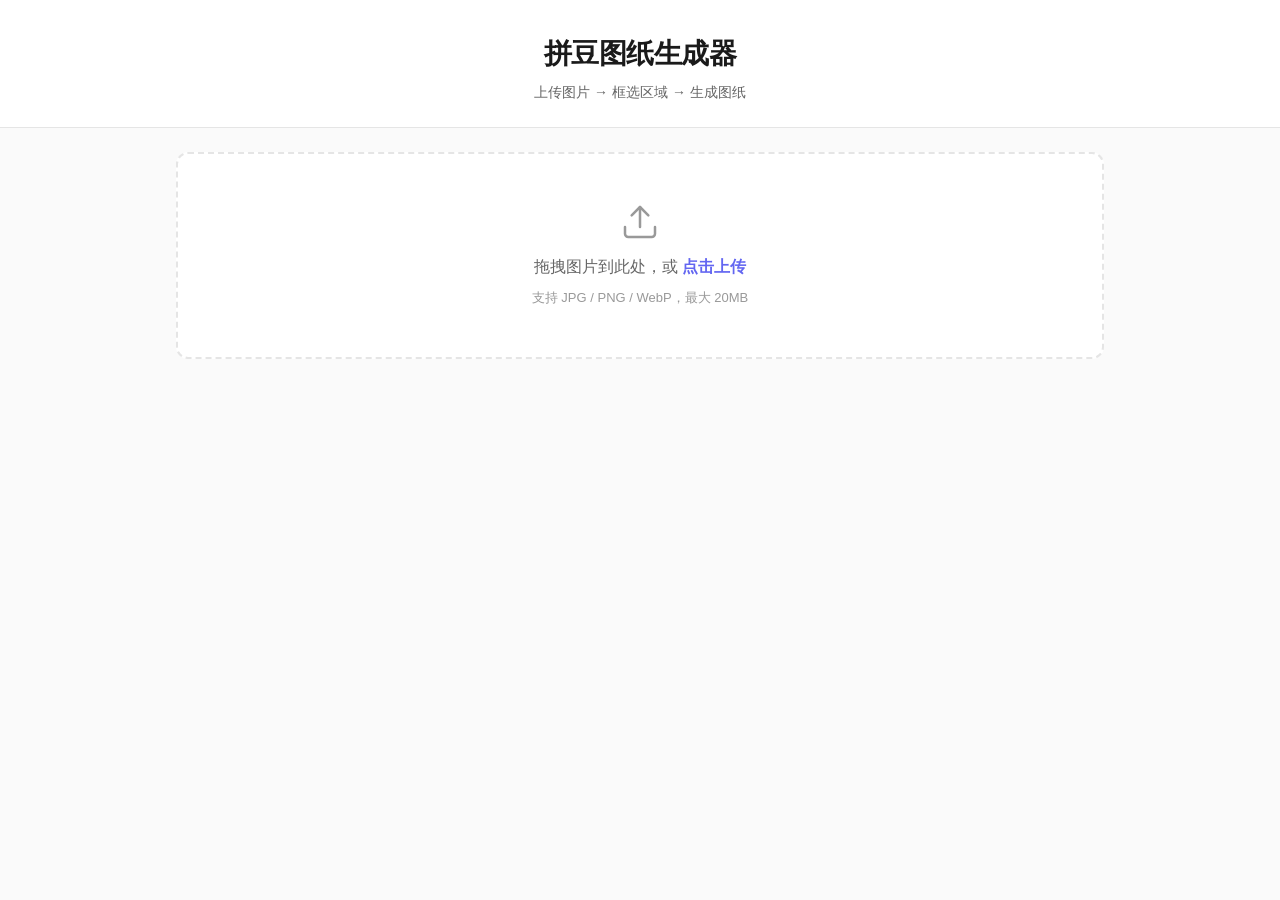
==== index.html @ b8c78405 "refactor: REFACTOR §7.1 步骤 5（第三批）—— preview.js + stats.js 落位 - js/output/preview.js：fitPreviewGrid（迭" ====
<!DOCTYPE html>
<html lang="zh-CN">
<head>
  <meta charset="UTF-8">
  <meta name="viewport" content="width=device-width, initial-scale=1.0, viewport-fit=cover">
  <meta name="theme-color" content="#6366F1">
  <meta name="mobile-web-app-capable" content="yes">
  <meta name="apple-mobile-web-app-status-bar-style" content="default">
  <meta name="apple-mobile-web-app-title" content="拼豆图纸">
  <title>拼豆图纸生成器</title>
  <link rel="manifest" href="manifest.json">
  <link rel="icon" href="icon-192.png" sizes="192x192" type="image/png">
  <link rel="apple-touch-icon" href="icon-192.png">
  <link rel="stylesheet" href="style.css">
</head>
<body>

  <header class="header">
    <h1>拼豆图纸生成器</h1>
    <span class="subtitle">上传图片 → 框选区域 → 生成图纸</span>
  </header>

  <main class="main">

    <!-- ====== 上传区 ====== -->
    <section class="upload-section" id="uploadSection">
      <input type="file" id="fileInput" accept="image/jpeg,image/png,image/webp" hidden>
      <input type="file" id="cameraInput" accept="image/*" capture="environment" hidden>
      <!-- 桌面端：拖拽上传区 -->
      <div class="upload-zone" id="uploadZone">
        <div class="upload-icon">
          <svg aria-hidden="true" width="40" height="40" viewBox="0 0 24 24" fill="none" stroke="currentColor" stroke-width="1.5" stroke-linecap="round" stroke-linejoin="round">
            <path d="M21 15v4a2 2 0 0 1-2 2H5a2 2 0 0 1-2-2v-4"/>
            <polyline points="17 8 12 3 7 8"/>
            <line x1="12" y1="3" x2="12" y2="15"/>
          </svg>
        </div>
        <p class="upload-text">拖拽图片到此处，或 <strong>点击上传</strong></p>
        <p class="upload-hint">支持 JPG / PNG / WebP，最大 20MB</p>
      </div>
      <!-- 手机端：双按钮 -->
      <div class="upload-buttons" id="uploadButtons">
        <button class="upload-btn" id="galleryBtn">
          <svg aria-hidden="true" width="28" height="28" viewBox="0 0 24 24" fill="none" stroke="currentColor" stroke-width="1.5" stroke-linecap="round" stroke-linejoin="round">
            <rect x="3" y="3" width="18" height="18" rx="2" ry="2"/>
            <circle cx="8.5" cy="8.5" r="1.5"/>
            <polyline points="21 15 16 10 5 21"/>
          </svg>
          <span>相册</span>
        </button>
        <button class="upload-btn" id="cameraBtn">
          <svg aria-hidden="true" width="28" height="28" viewBox="0 0 24 24" fill="none" stroke="currentColor" stroke-width="1.5" stroke-linecap="round" stroke-linejoin="round">
            <path d="M23 19a2 2 0 0 1-2 2H3a2 2 0 0 1-2-2V8a2 2 0 0 1 2-2h4l2-3h6l2 3h4a2 2 0 0 1 2 2z"/>
            <circle cx="12" cy="13" r="4"/>
          </svg>
          <span>拍照</span>
        </button>
      </div>
      <p class="upload-error" id="uploadError" hidden></p>
    </section>

    <!-- ====== 图片查看器 ====== -->
    <section class="viewer-section" id="viewerSection" hidden>
      <div class="viewer-toolbar">
        <button class="btn btn-sm" id="resetBtn">🔄 重新上传</button>
        <button class="btn btn-sm" id="resetSelectionBtn">↩ 重置选框</button>
      </div>
      <!-- tabindex 让键盘用户能聚焦到选框区域并用方向键操作（见 REVIEW.md C3） -->
      <div class="viewer-wrapper" id="viewerWrapper" tabindex="0"
           aria-label="框选区域：用方向键移动选框，Shift 加方向键调整大小">
        <!-- 画布需要可访问名称：读屏用户听到的是"框选区域"，而不是无名的 canvas（见 REVIEW.md M4） -->
        <canvas id="viewerCanvas" role="img" aria-label="图片查看器"></canvas>
        <!-- 矩形选框覆盖层 -->
        <div class="selection-overlay" id="selectionOverlay">
          <div class="selection-box" id="selectionBox">    <!-- 用 class 控制显隐，不用 hidden 属性（iOS Safari 兼容） -->
            <!-- 8 个控制手柄 -->
            <div class="handle nw" data-handle="nw"></div>
            <div class="handle n" data-handle="n"></div>
            <div class="handle ne" data-handle="ne"></div>
            <div class="handle w" data-handle="w"></div>
            <div class="handle e" data-handle="e"></div>
            <div class="handle sw" data-handle="sw"></div>
            <div class="handle s" data-handle="s"></div>
            <div class="handle se" data-handle="se"></div>
          </div>
        </div>
      </div>
      <p class="viewer-hint" id="viewerHint">✨ 在图片上拖拽框选目标区域</p>
      <p class="viewer-hint" id="viewerHint2">🖱 滚轮缩放 · 右键拖拽平移</p>
      <p class="viewer-hint" id="viewerHint3" hidden>📱 双指缩放/平移</p>
      <!-- 键盘操作提示：仅对键盘用户可见（C3 的键盘通路，见 REVIEW.md C3） -->
      <p class="viewer-hint" id="viewerHint4">⌨ 方向键移动选框 · Shift+方向键调整大小</p>
    </section>

    <!-- ====== 控制栏 ====== -->
    <section class="controls-section" id="controlsSection" hidden>
      <div class="controls">
        <div class="control-group">
          <span class="control-label" id="gridSizeLabel">网格尺寸</span>
          <div class="grid-sizes" role="group" aria-labelledby="gridSizeLabel">
            <button class="grid-btn active" data-w="29" data-h="29" aria-pressed="true">29×29</button>
            <button class="grid-btn" data-w="52" data-h="52" aria-pressed="false">52×52</button>
            <button class="grid-btn" data-w="78" data-h="78" aria-pressed="false">78×78</button>
            <button class="grid-btn" data-w="104" data-h="104" aria-pressed="false">104×104</button>
          </div>
          <p class="aspect-hint">选框内容按比例自动居中放入豆板</p>
        </div>
        <div class="control-group custom-size">
          <span class="control-label" id="customSizeLabel">自定义</span>
          <div class="custom-inputs" role="group" aria-labelledby="customSizeLabel">
            <!-- placeholder 不是可访问名称（输入后即消失），必须补 aria-label（见 REVIEW.md m5） -->
            <input type="number" id="customW" min="15" max="104" placeholder="宽"
                   aria-label="自定义网格宽度（15 到 104）" class="custom-input">
            <span class="custom-x" aria-hidden="true">×</span>
            <input type="number" id="customH" min="15" max="104" placeholder="高"
                   aria-label="自定义网格高度（15 到 104）" class="custom-input">
            <button id="applyCustom" class="btn btn-sm">应用</button>
          </div>
        </div>
        <div class="control-group simplify-group">
          <label class="control-label" for="simplifySlider">颜色简化</label>
          <div class="simplify-control">
            <input type="range" id="simplifySlider" min="0" max="100" value="0"
                   aria-describedby="simplifyValue" aria-valuetext="关闭">
            <span class="simplify-value" id="simplifyValue">关闭</span>
          </div>
        </div>
        <!-- 行列标尺：52×52 以上靠肉眼数格子必错（PLAN §2.2 P0）。
             用 <label for> 关联，可访问名称即「行列标尺」——复选框自身表达开关状态，
             不需要再造 aria-valuetext（与简化滑块不同，它没有"读数"）。 -->
        <div class="control-group ruler-group">
          <label class="ruler-toggle" for="rulerToggle">
            <input type="checkbox" id="rulerToggle" checked>
            <span class="control-label">行列标尺</span>
          </label>
        </div>
        <div class="control-group">
          <button id="downloadBtn" class="btn btn-primary" disabled
                  aria-describedby="downloadHint">📥 下载 PNG</button>
          <!-- 禁用原因必须可被读屏取到：disabled 按钮不可聚焦，读屏拿不到原因（见 REVIEW.md M5） -->
          <span class="visually-hidden" id="downloadHint">请先上传图片并框选区域，生成图纸后即可下载</span>
          <button id="shareBtn" class="btn btn-share" hidden>
            <svg aria-hidden="true" width="16" height="16" viewBox="0 0 24 24" fill="none" stroke="currentColor" stroke-width="2" stroke-linecap="round" stroke-linejoin="round">
              <circle cx="18" cy="5" r="3"/><circle cx="6" cy="12" r="3"/><circle cx="18" cy="19" r="3"/>
              <line x1="8.59" y1="13.51" x2="15.42" y2="17.49"/><line x1="15.41" y1="6.51" x2="8.59" y2="10.49"/>
            </svg>
            分享
          </button>
        </div>
      </div>
    </section>

    <!-- ====== 图纸预览 ====== -->
    <section class="preview-section" id="previewSection" hidden>
      <h2 class="section-title">图纸预览</h2>
      <div class="preview-container">
        <!-- 预览是工具的唯一产出物，必须让读屏用户也能感知（见 REVIEW.md M4） -->
        <canvas id="previewCanvas" class="preview-canvas"
                role="img"
                aria-label="拼豆图纸预览"></canvas>
      </div>
      <p class="preview-info" id="previewInfo"></p>
    </section>

    <!-- ====== 颜色统计 ====== -->
    <section class="stats-section" id="statsSection" hidden>
      <h2 class="section-title">颜色统计</h2>
      <div class="stats-table-wrapper">
        <table class="stats-table">
          <thead>
            <tr>
              <th>颜色</th>
              <th>名称</th>
              <th>色号</th>
              <th>数量</th>
            </tr>
          </thead>
          <tbody id="statsBody"></tbody>
          <tfoot id="statsFoot"></tfoot>
        </table>
      </div>
    </section>

    <!-- ====== 加载提示 ====== -->
    <!-- aria-live：让读屏用户听到"正在生成/已生成"，而不是静默等待（见 REVIEW.md M5） -->
    <div class="loading-overlay" id="loadingOverlay" hidden>
      <div class="loading-spinner"></div>
      <p class="loading-text" id="loadingText" role="status" aria-live="polite">正在生成图纸…</p>
    </div>

    <!-- ====== 结果播报（读屏专用，视觉隐藏） ====== -->
    <!-- 生成完成、尺寸变化等状态由 JS 写入；不占视觉空间（见 REVIEW.md M5） -->
    <p class="visually-hidden" id="liveStatus" role="status" aria-live="polite"></p>

    <!-- ====== 全局提示条（与当前显示的分区无关，任何阶段都可见） ====== -->
    <div class="toast" id="toast" role="alert" aria-live="assertive" hidden></div>

    <!-- ====== 安装提示 ====== -->
    <div class="install-banner" id="installBanner" hidden>
      <span class="install-text">📌 将拼豆图纸添加到主屏幕，方便随时使用</span>
      <button class="install-btn" id="installBtn">添加</button>
      <button class="install-close" id="installClose" aria-label="关闭安装提示">✕</button>
    </div>

    <!-- ====== 隐藏画布用于像素采样 ====== -->
    <canvas id="offscreenCanvas" hidden></canvas>
    <!-- ====== 隐藏画布用于下载合成 ====== -->
    <canvas id="downloadCanvas" hidden></canvas>

  </main>

  <script src="color-palette.js"></script>
  <!-- ⚠️ 顺序即依赖：render.js 定义 drawGrid / drawRuler / pickTextColor / FONT_STACK，
       后面 app.js 的 renderPreview 与 renderDownloadCanvas 会调用它们。
       裸 script 之间共享全局词法环境（**顺序错了会落入 TDZ**，实测抛 ReferenceError）。
       此阶段刻意不用 type="module" —— 步骤 0 尚未执行。 -->
  <script src="js/pipeline/render.js"></script>
  <script src="js/pipeline/simplify.js"></script>
  <script src="js/pipeline/grid.js"></script>
  <script src="js/output/preview.js"></script>
  <script src="js/output/stats.js"></script>
  <script src="app.js"></script>
  <script>
    // Service Worker 注册。
    // 失败时**不能在控制台完全静默** —— 否则"离线功能不生效"无从排查（见 REVIEW.md n4）。
    // 用户可见层面仍保持安静（不影响主流程），只在控制台留下可诊断的信息。
    if ('serviceWorker' in navigator) {
      window.addEventListener('load', () => {
        navigator.serviceWorker.register('./sw.js').catch((err) => {
          console.warn('[拼豆] Service Worker 注册失败，离线功能不可用：', err);
        });
      });
    }
  </script>
</body>
</html>
---- style.css ----
/* ============================================================
   拼豆图纸生成器 — 样式
   ============================================================ */

/* --- Reset & Base --- */
*, *::before, *::after { box-sizing: border-box; margin: 0; padding: 0; }

/* 确保 [hidden] 始终生效，不被带 display 的 class 覆盖 */
[hidden] { display: none !important; }

:root {
  --bg: #FAFAFA;
  --surface: #FFFFFF;
  --border: #E5E5E5;
  --text: #1A1A1A;
  --text-secondary: #666666;
  --text-muted: #999999;
  /* ⚠️ 主题色是**跨文件常量**，改它必须同步改以下全部位置（见 REVIEW.md n1）：
       ① 本处 --primary / --selection
       ② index.html 的 <meta name="theme-color">  ← 已由 app.js 运行时自动同步，通常不必手改
       ③ manifest.json 的 "theme_color"
       ④ icon.svg 的渐变 stop-color
       ⑤ 若改了色，需重新运行图标生成（icon-192/512 及其 -maskable 版本） */
  --primary: #6366F1;
  --primary-hover: #4F46E5;
  --primary-light: #EEF2FF;
  --danger: #EF4444;
  --selection: #6366F1;
  --radius: 12px;
  --radius-sm: 8px;
  --shadow: 0 1px 3px rgba(0,0,0,0.08), 0 1px 2px rgba(0,0,0,0.06);
  --shadow-md: 0 4px 6px rgba(0,0,0,0.07), 0 2px 4px rgba(0,0,0,0.06);
  --font: -apple-system, BlinkMacSystemFont, 'Segoe UI', 'PingFang SC', 'Microsoft YaHei', sans-serif;
}

body {
  font-family: var(--font);
  background: var(--bg);
  color: var(--text);
  line-height: 1.6;
  min-height: 100vh;
}

/* --- 可访问性工具类 --- */

/* 视觉隐藏但**保留给读屏**。用于 aria-live 播报区、禁用原因等
   （不能用 display:none / visibility:hidden —— 那样读屏也拿不到）。 */
.visually-hidden {
  position: absolute;
  width: 1px;
  height: 1px;
  margin: -1px;
  padding: 0;
  border: 0;
  overflow: hidden;
  clip: rect(0 0 0 0);
  clip-path: inset(50%);
  white-space: nowrap;
}

/* 统一的键盘焦点样式。除 .custom-input 外此前所有可聚焦元素都无自定义
   focus 样式，键盘用户看不出焦点在哪（见 REVIEW.md n3）。
   用 :focus-visible 只对键盘聚焦生效，鼠标点击不出现外框。 */
:focus-visible {
  outline: 3px solid var(--primary);
  outline-offset: 2px;
  border-radius: 4px;
}

/* --- Header --- */
.header {
  text-align: center;
  padding: 32px 16px 24px;
  background: var(--surface);
  border-bottom: 1px solid var(--border);
}

.header h1 {
  font-size: 28px;
  font-weight: 700;
  letter-spacing: -0.02em;
}

.subtitle {
  display: block;
  color: var(--text-secondary);
  font-size: 14px;
  margin-top: 4px;
}

/* --- Main Layout --- */
.main {
  max-width: 960px;
  margin: 0 auto;
  padding: 24px 16px 64px;
  display: flex;
  flex-direction: column;
  gap: 24px;
}

/* --- Upload Zone --- */
.upload-zone {
  border: 2px dashed var(--border);
  border-radius: var(--radius);
  padding: 48px 24px;
  text-align: center;
  cursor: pointer;
  transition: all 0.2s;
  background: var(--surface);
}

.upload-zone:hover,
.upload-zone.dragover {
  border-color: var(--primary);
  background: var(--primary-light);
}

.upload-icon {
  color: var(--text-muted);
  margin-bottom: 12px;
  display: inline-flex;
}

.upload-text {
  font-size: 16px;
  color: var(--text-secondary);
}

.upload-text strong {
  color: var(--primary);
}

.upload-hint {
  font-size: 13px;
  color: var(--text-muted);
  margin-top: 8px;
}

.upload-error {
  color: var(--danger);
  font-size: 14px;
  text-align: center;
  margin-top: 8px;
}

/* --- Viewer --- */
.viewer-section {
  display: flex;
  flex-direction: column;
  gap: 8px;
  align-items: center;
}

.viewer-toolbar {
  width: 100%;
  max-width: 800px;
  display: flex;
  justify-content: flex-end;
  gap: 8px;
}

.viewer-wrapper {
  position: relative;
  width: 100%;
  max-width: 800px;
  height: 500px;
  background: #FAFAFA;
  border-radius: var(--radius);
  overflow: hidden;
  border: 1px solid var(--border);
  cursor: crosshair;
  touch-action: none;
}

.viewer-wrapper.panning {
  cursor: grabbing;
}

#viewerCanvas {
  display: block;
}

.selection-overlay {
  position: absolute;
  top: 0; right: 0; bottom: 0; left: 0;
  pointer-events: none;
  z-index: 10;
}

.selection-box {
  position: absolute;
  border: 3px solid var(--selection);
  background: rgba(99, 102, 241, 0.1);
  pointer-events: auto;
  cursor: move;
  touch-action: none;
  z-index: 11;
  /* 不依赖 hidden 属性，用 class 控制显隐 */
  display: none;
}
.selection-box.visible {
  display: block;
}

/* 8 控制手柄 */
.handle {
  position: absolute;
  width: 12px;
  height: 12px;
  background: var(--surface);
  border: 2px solid var(--selection);
  border-radius: 50%;
  pointer-events: auto;
}

.handle.nw { top: -6px; left: -6px; cursor: nw-resize; }
.handle.n  { top: -6px; left: 50%; margin-left: -6px; cursor: n-resize; }
.handle.ne { top: -6px; right: -6px; cursor: ne-resize; }
.handle.w  { top: 50%; margin-top: -6px; left: -6px; cursor: w-resize; }
.handle.e  { top: 50%; margin-top: -6px; right: -6px; cursor: e-resize; }
.handle.sw { bottom: -6px; left: -6px; cursor: sw-resize; }
.handle.s  { bottom: -6px; left: 50%; margin-left: -6px; cursor: s-resize; }
.handle.se { bottom: -6px; right: -6px; cursor: se-resize; }

.viewer-hint {
  font-size: 13px;
  color: var(--text-muted);
  text-align: center;
}

/* --- Controls --- */
.controls {
  display: flex;
  flex-wrap: wrap;
  gap: 16px;
  align-items: flex-end;
  justify-content: center;
  padding: 16px 20px;
  background: var(--surface);
  border-radius: var(--radius);
  border: 1px solid var(--border);
}

.control-group {
  display: flex;
  flex-direction: column;
  gap: 6px;
  align-items: center;
}

.control-label {
  font-size: 12px;
  font-weight: 600;
  color: var(--text-muted);
  text-transform: uppercase;
  letter-spacing: 0.05em;
}

.aspect-hint {
  font-size: 12px;
  color: var(--text-muted);
  text-align: center;
  margin-top: 2px;
}

.grid-sizes {
  display: flex;
  gap: 6px;
}

.grid-btn {
  padding: 6px 14px;
  border: 1px solid var(--border);
  border-radius: var(--radius-sm);
  background: var(--surface);
  font-size: 14px;
  font-weight: 500;
  cursor: pointer;
  transition: all 0.15s;
  color: var(--text-secondary);
  font-family: var(--font);
}

.grid-btn:hover {
  border-color: var(--primary);
  color: var(--primary);
}

.grid-btn.active {
  background: var(--primary);
  color: white;
  border-color: var(--primary);
}

.custom-size {
  flex-direction: row;
  align-items: center;
  gap: 8px;
}

.custom-inputs {
  display: flex;
  align-items: center;
  gap: 4px;
}

.custom-input {
  width: 56px;
  padding: 6px 8px;
  border: 1px solid var(--border);
  border-radius: 6px;
  font-size: 14px;
  text-align: center;
  font-family: var(--font);
  outline: none;
}

.custom-input:focus {
  border-color: var(--primary);
  box-shadow: 0 0 0 2px rgba(99,102,241,0.15);
}

.custom-x {
  font-size: 14px;
  color: var(--text-muted);
}

/* --- Simplify Control --- */
.simplify-control {
  display: flex;
  align-items: center;
  gap: 8px;
}

.simplify-control input[type="range"] {
  width: 100px;
  accent-color: var(--primary);
}

.simplify-value {
  font-size: 13px;
  color: var(--text-secondary);
  min-width: 44px;
  text-align: center;
  font-variant-numeric: tabular-nums;
}

/* --- Ruler Control --- */
/* 与简化滑块同构：label 包住控件，点文字也能切换（触屏上尤其重要） */
.ruler-toggle {
  display: flex;
  align-items: center;
  gap: 6px;
  cursor: pointer;
}

.ruler-toggle input[type="checkbox"] {
  width: 16px;
  height: 16px;
  accent-color: var(--primary);
  cursor: pointer;
  margin: 0;
  /* 触摸设备上 16px 命中区偏小，扩大到 24px（不改变视觉尺寸） */
  padding: 4px;
  box-sizing: content-box;
}

/* .control-label 默认 text-transform: uppercase，中文无影响；此处仅去掉 letter-spacing 观感更紧凑 */
.ruler-toggle .control-label {
  letter-spacing: 0.02em;
}

/* --- Buttons --- */
.btn {
  padding: 8px 16px;
  border: 1px solid var(--border);
  border-radius: var(--radius-sm);
  font-size: 14px;
  font-weight: 500;
  cursor: pointer;
  transition: all 0.15s;
  background: var(--surface);
  color: var(--text-secondary);
  font-family: var(--font);
}

.btn:hover {
  border-color: var(--primary);
  color: var(--primary);
}

.btn-primary {
  background: var(--primary);
  color: white;
  border-color: var(--primary);
  padding: 10px 24px;
  font-size: 15px;
}

.btn-primary:hover {
  background: var(--primary-hover);
  border-color: var(--primary-hover);
  color: white;
}

.btn-primary:disabled {
  background: var(--text-muted);
  border-color: var(--text-muted);
  cursor: not-allowed;
}

.btn-sm {
  padding: 6px 12px;
  font-size: 13px;
}

/* --- 手机端双按钮上传 --- */
.upload-buttons {
  display: none;
  gap: 12px;
  width: 100%;
}

.upload-btn {
  flex: 1;
  display: flex;
  flex-direction: column;
  align-items: center;
  justify-content: center;
  gap: 8px;
  padding: 24px 16px;
  border: 2px solid var(--border);
  border-radius: var(--radius);
  background: var(--surface);
  font-size: 14px;
  font-weight: 600;
  color: var(--text);
  cursor: pointer;
  transition: all 0.15s;
  font-family: var(--font);
  -webkit-tap-highlight-color: transparent;
}

.upload-btn svg {
  color: var(--primary);
  flex-shrink: 0;
}

.upload-btn:active {
  background: var(--primary-light);
  border-color: var(--primary);
  transform: scale(0.97);
}

/* --- Camera Overlay --- */
.camera-overlay {
  position: fixed;
  inset: 0;
  background: #000;
  z-index: 2000;
  display: flex;
  align-items: center;
  justify-content: center;
}

.camera-viewport {
  position: relative;
  width: 100%;
  height: 100%;
  display: flex;
  align-items: center;
  justify-content: center;
}

#cameraVideo {
  width: 100%;
  height: 100%;
  object-fit: contain;
}

.camera-toolbar {
  position: absolute;
  bottom: 0;
  left: 0;
  right: 0;
  display: flex;
  justify-content: center;
  align-items: center;
  padding: 24px 16px calc(24px + env(safe-area-inset-bottom, 0px));
  background: linear-gradient(transparent, rgba(0,0,0,0.6));
}

.btn-capture {
  background: rgba(255,255,255,0.9);
  border: none;
  width: 64px;
  height: 64px;
  border-radius: 50%;
  cursor: pointer;
  display: flex;
  align-items: center;
  justify-content: center;
  padding: 0;
  color: #000;
}

.btn-capture:active {
  transform: scale(0.92);
}

.btn-close-camera {
  position: absolute;
  right: 16px;
  bottom: calc(24px + env(safe-area-inset-bottom, 0px));
  background: rgba(255,255,255,0.2);
  border: none;
  color: white;
  width: 40px;
  height: 40px;
  border-radius: 50%;
  font-size: 18px;
  cursor: pointer;
  display: flex;
  align-items: center;
  justify-content: center;
}

.btn-share {
  display: inline-flex;
  align-items: center;
  gap: 4px;
  font-size: 13px;
}

/* --- Loading Spinner --- */
.loading-overlay {
  position: fixed;
  inset: 0;
  background: rgba(0,0,0,0.4);
  display: flex;
  flex-direction: column;
  align-items: center;
  justify-content: center;
  z-index: 1000;
  gap: 12px;
}

.loading-spinner {
  width: 40px;
  height: 40px;
  border: 4px solid rgba(255,255,255,0.3);
  border-top-color: white;
  border-radius: 50%;
  animation: spin 0.8s linear infinite;
}

@keyframes spin { to { transform: rotate(360deg); } }

.loading-text {
  color: white;
  font-size: 15px;
  font-weight: 500;
}

/* --- 全局提示条 --- */
/* 必须独立于各 section 的显隐：导出/生成失败时 upload-section 已隐藏，
   写进 #uploadError 的提示用户看不见（见 REVIEW.md C2 修复补充） */
.toast {
  position: fixed;
  left: 50%;
  bottom: 24px;
  transform: translateX(-50%);
  max-width: min(90vw, 420px);
  padding: 12px 18px;
  background: var(--danger);
  color: #FFFFFF;
  font-size: 14px;
  line-height: 1.5;
  border-radius: var(--radius-sm);
  box-shadow: var(--shadow-md);
  z-index: 1100; /* 高于 install-banner(500) 与 loading-overlay(1000)，低于 camera-overlay(2000) */
  text-align: center;
  animation: toast-in 0.2s ease-out;
}

@keyframes toast-in {
  from { opacity: 0; transform: translateX(-50%) translateY(8px); }
  to   { opacity: 1; transform: translateX(-50%) translateY(0); }
}

/* --- Install Banner --- */
.install-banner {
  position: fixed;
  bottom: 0;
  left: 0;
  right: 0;
  background: var(--surface);
  border-top: 1px solid var(--border);
  padding: 12px 16px;
  display: flex;
  align-items: center;
  gap: 10px;
  z-index: 500;
  box-shadow: 0 -2px 8px rgba(0,0,0,0.08);
}

.install-text {
  flex: 1;
  font-size: 13px;
  color: var(--text);
}

.install-btn {
  background: var(--primary);
  color: white;
  border: none;
  border-radius: var(--radius-sm);
  padding: 8px 16px;
  font-size: 13px;
  font-weight: 600;
  cursor: pointer;
  font-family: var(--font);
  white-space: nowrap;
}

.install-btn:hover {
  background: var(--primary-hover);
}

.install-close {
  background: none;
  border: none;
  font-size: 16px;
  cursor: pointer;
  color: var(--text-muted);
  padding: 4px;
  line-height: 1;
}

/* --- Preview --- */
.section-title {
  font-size: 18px;
  font-weight: 600;
  text-align: center;
}

.preview-container {
  display: flex;
  justify-content: center;
  overflow-x: auto;
  padding: 8px;
  background: var(--surface);
  border-radius: var(--radius);
  border: 1px solid var(--border);
}

.preview-canvas {
  display: block;
  border-radius: 4px;
}

.preview-info {
  font-size: 13px;
  color: var(--text-muted);
  text-align: center;
}

/* 极端宽高比的量化偏差警告（见 REVIEW.md M9）——
   不能只靠颜色区分（色盲用户看不出），故同时加粗并带 ⚠️ 符号 */
.preview-info.preview-warning {
  color: var(--danger);
  font-weight: 600;
}

/* --- Stats --- */
.stats-table-wrapper {
  overflow-x: auto;
  background: var(--surface);
  border-radius: var(--radius);
  border: 1px solid var(--border);
}

.stats-table {
  width: 100%;
  border-collapse: collapse;
  font-size: 14px;
}

.stats-table th,
.stats-table td {
  padding: 10px 14px;
  text-align: left;
  border-bottom: 1px solid var(--border);
}

.stats-table th {
  font-size: 12px;
  font-weight: 600;
  color: var(--text-muted);
  text-transform: uppercase;
  letter-spacing: 0.05em;
  background: #FAFAFA;
}

.stats-table tbody tr:hover {
  background: var(--primary-light);
}

.stats-table tfoot td {
  font-weight: 600;
  background: #FAFAFA;
}

.color-swatch {
  display: inline-block;
  width: 24px;
  height: 24px;
  border-radius: 4px;
  border: 1px solid rgba(0,0,0,0.1);
  vertical-align: middle;
}

.color-name {
  font-weight: 500;
}

.color-hex {
  font-family: 'SF Mono', 'Cascadia Code', monospace;
  font-size: 13px;
  color: var(--text-secondary);
}

.color-count {
  font-weight: 600;
  font-variant-numeric: tabular-nums;
}

/* --- Responsive --- */
@media (max-width: 640px) {
  .header h1 { font-size: 22px; }
  .header { padding: 24px 12px 16px; }
  .main { padding: 16px 12px 48px; gap: 16px; }
  .viewer-wrapper { height: min(400px, 60vh); }
  .controls {
    flex-direction: column;
    align-items: stretch;
    padding: 12px;
    gap: 12px;
    overflow: visible;
  }
  .control-group { flex-shrink: 1; width: 100%; }
  .control-group.simplify-group {
    flex-direction: row;
    align-items: center;
    gap: 8px;
  }
  .control-group.simplify-group .control-label {
    white-space: nowrap;
    flex-shrink: 0;
  }
  .grid-btn { padding: 8px 12px; font-size: 13px; flex: 1; text-align: center; }
  .grid-sizes { gap: 4px; display: flex; width: 100%; }
  .custom-size {
    flex-direction: row;
    align-items: center;
    gap: 8px;
  }
  .custom-size .control-label {
    white-space: nowrap;
    flex-shrink: 0;
  }
  .custom-inputs { justify-content: center; }
  .simplify-control { justify-content: center; }
  .upload-zone { padding: 32px 16px; }
  .upload-text { font-size: 14px; }
  .upload-hint { font-size: 12px; }
  .preview-container { margin: 0 -8px; border-radius: 0; }
  .stats-table th,
  .stats-table td { padding: 8px 10px; font-size: 13px; }
  .color-swatch { width: 20px; height: 20px; }
  .viewer-hint { font-size: 12px; }
  .section-title { font-size: 16px; }
  .custom-input { width: 48px; font-size: 13px; }
  .simplify-control input[type="range"] { width: 80px; }
}

/* 小屏手机 (<400px) */
@media (max-width: 400px) {
  .header h1 { font-size: 18px; }
  .main { padding: 12px 8px 40px; gap: 12px; }
  .viewer-wrapper { height: min(300px, 50vh); }
  .controls { padding: 10px 12px; gap: 8px; }
  .grid-btn { padding: 4px 8px; font-size: 12px; }
  .upload-zone { padding: 24px 12px; }
  .upload-text { font-size: 13px; }
  .custom-input { width: 40px; }
}

/* 触摸设备：放大选框手柄 + 双按钮上传 */
@media (pointer: coarse) {
  .upload-zone { display: none; }
  .upload-buttons { display: flex; }
  .handle {
    width: 22px;
    height: 22px;
    border-width: 3px;
  }
  .handle.nw { top: -11px; left: -11px; }
  .handle.n  { top: -11px; margin-left: -11px; }
  .handle.ne { top: -11px; right: -11px; }
  .handle.w  { margin-top: -11px; left: -11px; }
  .handle.e  { margin-top: -11px; right: -11px; }
  .handle.sw { bottom: -11px; left: -11px; }
  .handle.s  { bottom: -11px; margin-left: -11px; }
  .handle.se { bottom: -11px; right: -11px; }
  #viewerHint2 { display: none; }
  #viewerHint3 { display: block; }
}

/* 安全区域适配 (iPhone X+ notch) */
@supports (padding: env(safe-area-inset-bottom)) {
  .main { padding-bottom: calc(64px + env(safe-area-inset-bottom)); }
  @media (max-width: 640px) {
    .main { padding-bottom: calc(48px + env(safe-area-inset-bottom)); }
  }
}

/* Standalone 模式 (添加到主屏幕后) */
@media (display-mode: standalone) {
  .header { padding-top: calc(32px + env(safe-area-inset-top, 0px)); }
  @media (max-width: 640px) {
    .header { padding-top: calc(24px + env(safe-area-inset-top, 0px)); }
  }
}
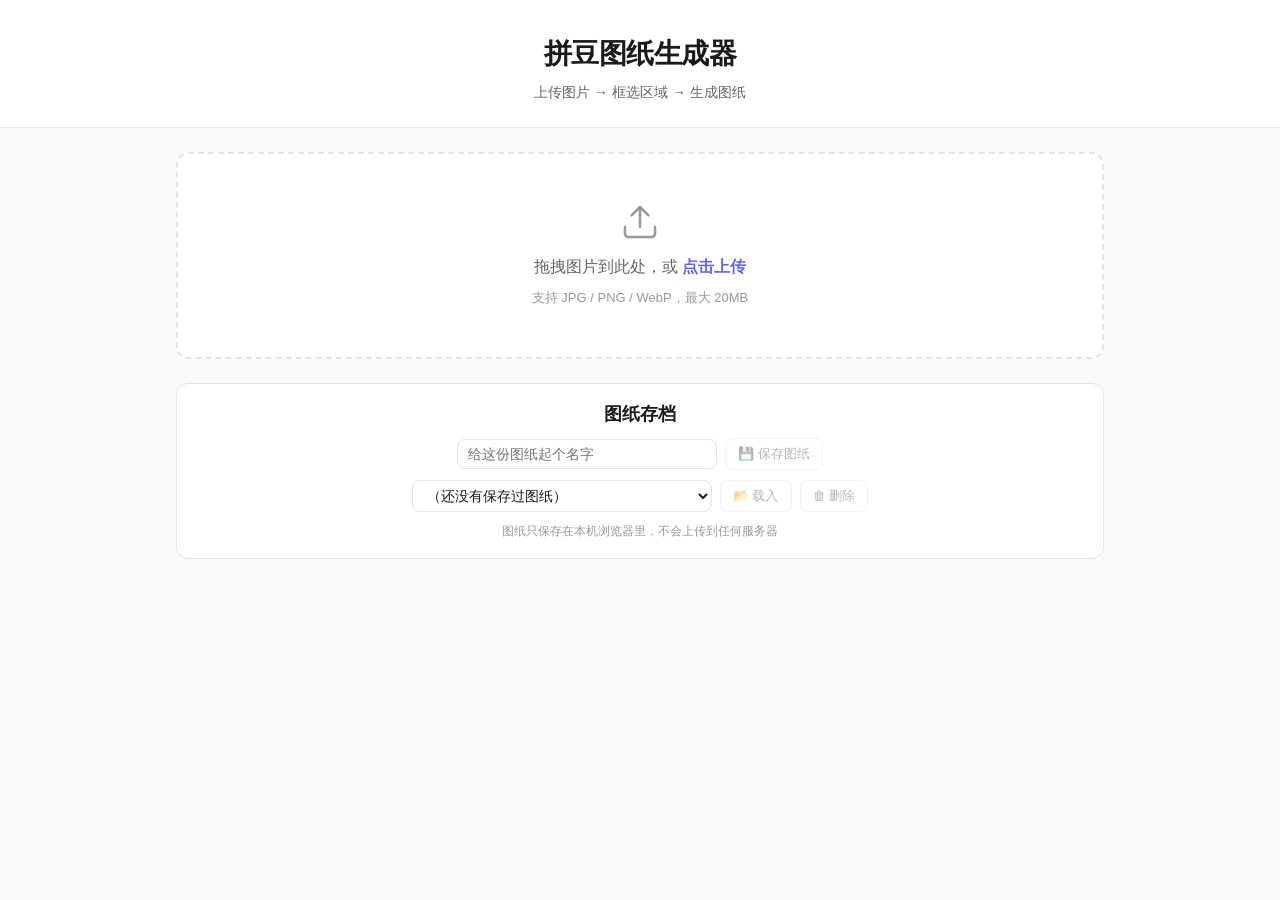
==== commit fe5179c0: "feat(library): 网格保存/加载（PLAN 第三批 6b） 存储层 js/core/storage.js（localStorage 多份管理）+ 界面层 js/ui/library.js " ====
--- a/index.html
+++ b/index.html
@@ -59,6 +59,31 @@
       <p class="upload-error" id="uploadError" hidden></p>
     </section>
 
+    <!-- ====== 图纸存档（PLAN 第三批 6b） ======
+         ⚠️ 本区**刻意独立于 #uploadSection**（不是它的子元素）：
+         showViewer() 会把 #uploadSection 整体 hidden，而"载入一份存档"
+         必须在上传图片**之前**就能用 —— 存档按 6a 的定案只含图纸本身、不含原图，
+         所以「打开页面 → 直接载入存档 → 查看/导出/打印」是一条完整且必要的路径。 -->
+    <section class="archive-section" id="archiveSection">
+      <h2 class="section-title">图纸存档</h2>
+      <div class="archive-row">
+        <!-- 与 #customW 同例：用 aria-label 提供可访问名称（用 placeholder 当名字会在输入后消失） -->
+        <input type="text" id="archiveName" class="archive-name" maxlength="40"
+               autocomplete="off" placeholder="给这份图纸起个名字"
+               aria-label="存档名称">
+        <button class="btn btn-sm" id="saveArchiveBtn" disabled
+                aria-describedby="saveArchiveHint">💾 保存图纸</button>
+        <span class="visually-hidden" id="saveArchiveHint">生成图纸后即可保存到本机浏览器</span>
+      </div>
+      <div class="archive-row">
+        <select id="archiveSelect" class="archive-select"
+                aria-label="已保存的图纸存档"></select>
+        <button class="btn btn-sm" id="loadArchiveBtn" disabled>📂 载入</button>
+        <button class="btn btn-sm" id="deleteArchiveBtn" disabled>🗑 删除</button>
+      </div>
+      <p class="archive-hint" id="archiveHint"></p>
+    </section>
+
     <!-- ====== 图片查看器 ====== -->
     <section class="viewer-section" id="viewerSection" hidden>
       <div class="viewer-toolbar">
@@ -94,6 +119,12 @@
 
     <!-- ====== 控制栏 ====== -->
     <section class="controls-section" id="controlsSection" hidden>
+      <!-- 存档模式横幅（PLAN 第三批 6b 的产品决策：控件**禁用 + 横幅说明**）。
+           ⚠️ 存在的理由：存档按 6a 的定案只含图纸本身（不含原图/选框/简化强度），
+           而「网格尺寸」与「颜色简化」都必须**重新采样原图**才能生效。
+           禁用控件而不说明，用户只会看到一片灰、以为坏了 ——
+           本仓库一贯要求"静默改变/静默失效不可接受"（同近似色合并必须播报替代色号）。 -->
+      <p class="archive-banner" id="archiveBanner" hidden></p>
       <div class="controls">
         <div class="control-group">
           <span class="control-label" id="gridSizeLabel">网格尺寸</span>
@@ -134,11 +165,23 @@
             <span class="control-label">行列标尺</span>
           </label>
         </div>
+        <!-- A4 打印（PLAN §4.2~4.5）：与 PNG 导出**并存**，不互相替代。
+             打印走独立 DOM 布局 + window.print()，不经位图 ——
+             因为 PNG 里没有物理尺寸（toBlob 固定 96dpi），而 CSS 的 mm 是真实单位。 -->
+        <div class="control-group print-group">
+          <label class="ruler-toggle" for="printColorToggle">
+            <input type="checkbox" id="printColorToggle" checked>
+            <span class="control-label">打印色块</span>
+          </label>
+        </div>
         <div class="control-group">
           <button id="downloadBtn" class="btn btn-primary" disabled
                   aria-describedby="downloadHint">📥 下载 PNG</button>
           <!-- 禁用原因必须可被读屏取到：disabled 按钮不可聚焦，读屏拿不到原因（见 REVIEW.md M5） -->
           <span class="visually-hidden" id="downloadHint">请先上传图片并框选区域，生成图纸后即可下载</span>
+          <button id="printBtn" class="btn btn-print" disabled
+                  aria-describedby="printHint">🖨 打印 A4</button>
+          <span class="visually-hidden" id="printHint">请先上传图片并框选区域，生成图纸后即可打印</span>
           <button id="shareBtn" class="btn btn-share" hidden>
             <svg aria-hidden="true" width="16" height="16" viewBox="0 0 24 24" fill="none" stroke="currentColor" stroke-width="2" stroke-linecap="round" stroke-linejoin="round">
               <circle cx="18" cy="5" r="3"/><circle cx="6" cy="12" r="3"/><circle cx="18" cy="19" r="3"/>
@@ -160,6 +203,9 @@
                 aria-label="拼豆图纸预览"></canvas>
       </div>
       <p class="preview-info" id="previewInfo"></p>
+      <!-- 打印版面预览说明：PLAN §五 第二批第 5 项要求"屏幕上先给用户页数与每格尺寸预览"。
+           打印是**不可逆的物理动作**（费纸费墨），用户必须在点之前就知道会出几页、格子多大。 -->
+      <p class="preview-info print-info" id="printInfo"></p>
     </section>
 
     <!-- ====== 颜色统计 ====== -->
@@ -207,19 +253,19 @@
     <!-- ====== 隐藏画布用于下载合成 ====== -->
     <canvas id="downloadCanvas" hidden></canvas>
 
+    <!-- ====== A4 打印版面（PLAN §4.2：独立 DOM 布局，不经位图） ======
+         屏幕上**完全隐藏**，只在 @media print 下显示；同时打印时反转 hide 屏幕 UI。
+         色号是真实文本节点 ⇒ 由打印机按自身分辨率渲染，600dpi/300dpi 都清晰（§4.2 优势②）。
+         ⚠️ 结构由 js/output/print.js 逐页填充；这里只给挂载点。 -->
+    <div id="printRoot" aria-hidden="true"><div id="printPages"></div></div>
+
   </main>
 
-  <script src="color-palette.js"></script>
-  <!-- ⚠️ 顺序即依赖：render.js 定义 drawGrid / drawRuler / pickTextColor / FONT_STACK，
-       后面 app.js 的 renderPreview 与 renderDownloadCanvas 会调用它们。
-       裸 script 之间共享全局词法环境（**顺序错了会落入 TDZ**，实测抛 ReferenceError）。
-       此阶段刻意不用 type="module" —— 步骤 0 尚未执行。 -->
-  <script src="js/pipeline/render.js"></script>
-  <script src="js/pipeline/simplify.js"></script>
-  <script src="js/pipeline/grid.js"></script>
-  <script src="js/output/preview.js"></script>
-  <script src="js/output/stats.js"></script>
-  <script src="app.js"></script>
+  <!-- ⚠️ **只保留这一个入口**。<script type="module"> 取代了原来的 19 个裸 <script>：
+       依赖顺序由各模块自己的 import 语句表达，不再靠标签顺序维护。
+       type="module" 的代价：ESM 受 CORS 限制，**双击 index.html 不再可用**，
+       必须经 HTTP 服务打开（用户已确认接受，见 REFACTOR §六 决策点 1）。 -->
+  <script type="module" src="js/main.js"></script>
   <script>
     // Service Worker 注册。
     // 失败时**不能在控制台完全静默** —— 否则"离线功能不生效"无从排查（见 REVIEW.md n4）。
--- a/style.css
+++ b/style.css
@@ -88,6 +88,70 @@
   margin-top: 4px;
 }
 
+/* --- 图纸存档（PLAN 第三批 6b） ---
+   与其它分区同构：白底卡片 + 圆角 + 边框。
+   ⚠️ 本区**必须独立于 .upload-section**（不是它的子元素）：
+   showViewer() 会隐藏上传区，而"载入存档"在上传之前就得可用（存档不含原图）。 */
+.archive-section {
+  background: var(--surface);
+  border: 1px solid var(--border);
+  border-radius: var(--radius);
+  padding: 16px 20px;
+  display: flex;
+  flex-direction: column;
+  gap: 10px;
+}
+
+.archive-row {
+  display: flex;
+  flex-wrap: wrap;
+  gap: 8px;
+  align-items: center;
+  justify-content: center;
+}
+
+.archive-name,
+.archive-select {
+  padding: 6px 10px;
+  border: 1px solid var(--border);
+  border-radius: var(--radius-sm);
+  font-size: 14px;
+  font-family: var(--font);
+  color: var(--text);
+  background: var(--surface);
+  outline: none;
+  min-width: 0;
+}
+
+.archive-name { flex: 1 1 180px; max-width: 260px; }
+.archive-select { flex: 1 1 180px; max-width: 300px; }
+
+.archive-name:focus,
+.archive-select:focus {
+  border-color: var(--primary);
+  box-shadow: 0 0 0 2px rgba(99,102,241,0.15);
+}
+
+.archive-hint {
+  font-size: 12px;
+  color: var(--text-muted);
+  text-align: center;
+}
+
+/* 存档模式横幅（载入存档后原图已清空 ⇒ 依赖重新采样的控件不可用）。
+   ⚠️ 用左侧色条 + 文字说明，不只用颜色：必须让用户知道"为什么灰了"，
+   否则一片灰控件会被当成故障（本仓库要求"静默失效不可接受"）。 */
+.archive-banner {
+  font-size: 13px;
+  color: var(--text-secondary);
+  background: var(--primary-light);
+  border-left: 3px solid var(--primary);
+  border-radius: var(--radius-sm);
+  padding: 8px 12px;
+  margin-bottom: 12px;
+  text-align: left;
+}
+
 /* --- Main Layout --- */
 .main {
   max-width: 960px;
@@ -368,6 +432,47 @@
 /* .control-label 默认 text-transform: uppercase，中文无影响；此处仅去掉 letter-spacing 观感更紧凑 */
 .ruler-toggle .control-label {
   letter-spacing: 0.02em;
+}
+
+/* --- 禁用态样式（PLAN 第三批 6b 补） ---
+   ⚠️ **本节是 6b 才补上的**：此前只有 `.btn-primary:disabled` 一条，
+   而 6b 的"无原图模式"会**批量禁用**网格预设 / 自定义输入 / 「应用」/ 简化滑块 ——
+   实测截图发现：`<button>` 与 `<input>` 的默认禁用外观在这套自定义样式下**看不出来**，
+   于是"横幅说它们不可用、控件却看着好好的"，用户只会以为点了没反应。
+   （禁用态必须是**用户看得见**的信息，不能只在代码里 `disabled = true`。）
+
+   统一用「降不透明度 + 禁用光标」，且**不改布局**（尺寸/间距不变，
+   避免禁用/启用切换时界面跳动）。 */
+.grid-btn:disabled,
+.custom-input:disabled,
+.btn:disabled,
+.archive-name:disabled,
+.archive-select:disabled {
+  opacity: 0.45;
+  cursor: not-allowed;
+}
+
+/* 禁用时不要保留 hover 反馈 —— 会让人以为还能点
+   （.btn 与 .grid-btn 的 hover 都有变色规则，这里显式压掉） */
+.grid-btn:disabled:hover,
+.btn:disabled:hover {
+  border-color: var(--border);
+  color: var(--text-secondary);
+}
+
+/* 当前网格尺寸的按钮在禁用时仍保留 active 底色（那是**信息**：图纸就是这个尺寸），
+   但同样压暗，以免看起来像"可以点它切换"。 */
+.grid-btn.active:disabled {
+  opacity: 0.7;
+}
+
+/* 简化滑块禁用时把读数一并压暗：读数说的是"需原图"，与控件状态同向 */
+.simplify-control input[type="range"]:disabled {
+  cursor: not-allowed;
+  opacity: 0.45;
+}
+.simplify-control input[type="range"]:disabled + .simplify-value {
+  opacity: 0.7;
 }
 
 /* --- Buttons --- */
@@ -831,4 +936,121 @@
   @media (max-width: 640px) {
     .header { padding-top: calc(24px + env(safe-area-inset-top, 0px)); }
   }
+}
+
+/* ============================================================
+   A4 打印出口（PLAN §4.2~4.5）—— 屏幕态与打印态
+   ============================================================
+   ⚠️⚠️ **本段绝不允许出现 `print-color-adjust: exact`**。
+   该属性的用途正是"强制打印背景"，一旦加上：
+     · 用户不勾「背景图形」时**色块照样全彩印出** ⇒「打印色块」开关形同虚设、
+       §4.5 的**省墨模式彻底消失**；
+     · 实测证据：样张第一版加了它，"不勾背景"与"勾上"两份 PDF 的彩色填充种数
+       **完全相同（444 种）**，用户"看不出区别"—— 这正是 PLAN §4.6「项 4 的真相」。
+   该属性与"让用户能选省墨模式"**互斥**，故**刻意不加**，由 #printColorToggle 显式开关承担。
+
+   ⚠️ 网格线必须用 **border**，不能用 background：实测不勾「背景图形」时
+      background 会随色块一起消失，而 border 仍以 #ababab 印出。
+      写成 background 的后果是省墨模式下只剩色号、没有格子边界，根本没法照着拼。
+   ============================================================ */
+
+/* ---- 屏幕态：打印版面完全隐藏，只在打印时出现 ---- */
+#printRoot { display: none; }
+
+/* 打印信息行：与 #previewInfo 同构，但打印是"不可逆物理动作"，
+   故用左侧色条做视觉区分（用户点之前必须看到页数与每格尺寸）。 */
+.print-info {
+  border-left: 3px solid var(--primary);
+  padding-left: 8px;
+}
+
+/* ---- 打印态 ---- */
+@media print {
+  /* @page 决定纸张与物理边距：mm 是真实物理单位，无需用户调缩放（§4.2 优势①）。
+     ⚠️ 与 docs/print-proof-a4.html 保持同一组数值（5mm 边距 ⇒ 200mm 可打印宽）。 */
+  @page { size: A4; margin: 5mm; }
+
+  /* ---- 屏幕 UI 全部隐藏：只留打印版面 ---- */
+  /* ⚠️ **每新增一个屏幕上的分区，都必须加进这个清单**（PLAN 第三批 6b 实测踩到）：
+      新增 `.archive-section` 时漏加了它，打印纸上就会多出存档区的
+      输入框、下拉框与「保存/载入/删除」按钮 —— 而这是**要拿去买豆照着拼**的图纸。
+      清单在 `test-library.js` 里有一条断言逐个核对（不靠人眼记）。 */
+  /* ⚠️ 这里**刻意不列**那个「读屏专用隐藏类」（1×1px + overflow:hidden 的那个）：
+     它在纸上本来就不可能看见；给它再加一条 display 声明会**多出第二处**
+     对同一件事的声明，与既有的 `[hidden] { display:none !important }` 形成双份维护 ——
+     实测会被 `test-section5-guard.js` 判红（该套件守护的正是
+     「读屏隐藏类不得用 display 覆盖 [hidden]」）。
+     ⚠️ 注意别在注释里连着写「类选择器 + display:」——该守护的正则**不剥注释**，
+        写成那样会被自己的注释误判成违规（本轮实测踩到）。 */
+  .header,
+  .upload-section,
+  .archive-section,
+  .viewer-section,
+  .controls-section,
+  .preview-section,
+  .stats-section,
+  .loading-overlay,
+  .toast,
+  .install-banner { display: none !important; }
+
+  .main { padding: 0 !important; gap: 0 !important; display: block !important; }
+  body { background: #fff !important; }
+  html, body { margin: 0; padding: 0; }
+
+  /* ---- 打印版面显示 ---- */
+  #printRoot { display: block !important; }
+
+  /* 一页一块：宽 = 可打印宽 200mm（= 210 − 5mm×2）。
+     ⚠️ 不要写 210mm —— 那是纸宽，@page 的 5mm 边距已经占掉两侧，
+        写成 210mm 会横向溢出，表现为"内容被缩小"或"多出空白页"。 */
+  .print-page {
+    width: 200mm;
+    page-break-after: always;
+    break-after: page;
+  }
+  /* 末页不留分页符 —— 多余的分页符会印出**空白页**，
+     而"无多余空白页"正是 §4.6 项 3 已通过的判据。 */
+  .print-page:last-child {
+    page-break-after: auto;
+    break-after: auto;
+  }
+
+  .print-head {
+    display: flex;
+    align-items: baseline;
+    justify-content: space-between;
+    gap: 4mm;
+    margin: 0 0 1.5mm 0;
+  }
+  .print-title { font-size: 9pt; font-weight: 700; margin: 0; }
+  .print-pos { font-size: 6.5pt; color: #333; }
+
+  /* ---- 网格：格宽精确 200/52 mm，52 格正好 200mm ---- */
+  .print-grid { display: grid; }
+
+  /* ⚠️ 两个结构性约束，改动前先读 PLAN §4.6「项 4 的真相」：
+     ① 网格线用 border（不勾背景图形时它仍印得出，background 会消失）；
+     ② **不能**用 overflow:hidden 裁剪色号 —— 样张第一版把方框设为定宽+裁剪，
+        文字被裁掉后看起来"不溢出"，**溢出检查变成假通过**。
+        这里同样不裁剪：宁可让越界可见，也不要制造假绿。 */
+  .print-cell {
+    border: 0.2mm solid #ababab;
+    display: flex;
+    align-items: center;
+    justify-content: center;
+    line-height: 1;
+    box-sizing: border-box;
+  }
+  .print-cell > i {
+    font-style: normal;
+    white-space: nowrap;
+    font-size: 6.2pt;   /* = PRINT_FONT_PT，§4.6 项 1 实测定案；改字体须重新量上限 */
+  }
+  /* 深色格白字 / 浅色格黑字 —— 判定复用 render.js 的 pickTextColor()（Rec.601 亮度），
+     与预览/导出**同一套规则**，三处不会各自漂移。空字符串的 data-fg 不匹配任何一条。 */
+  .print-cell[data-fg="light"] > i { color: #FFFFFF; }
+  .print-cell[data-fg="dark"]  > i { color: #000000; }
+
+  /* 整块网格尽量不断页（拼接用的图纸被从中间切开会失去可拼性） */
+  .print-grid-wrap { break-inside: avoid; }
 }
